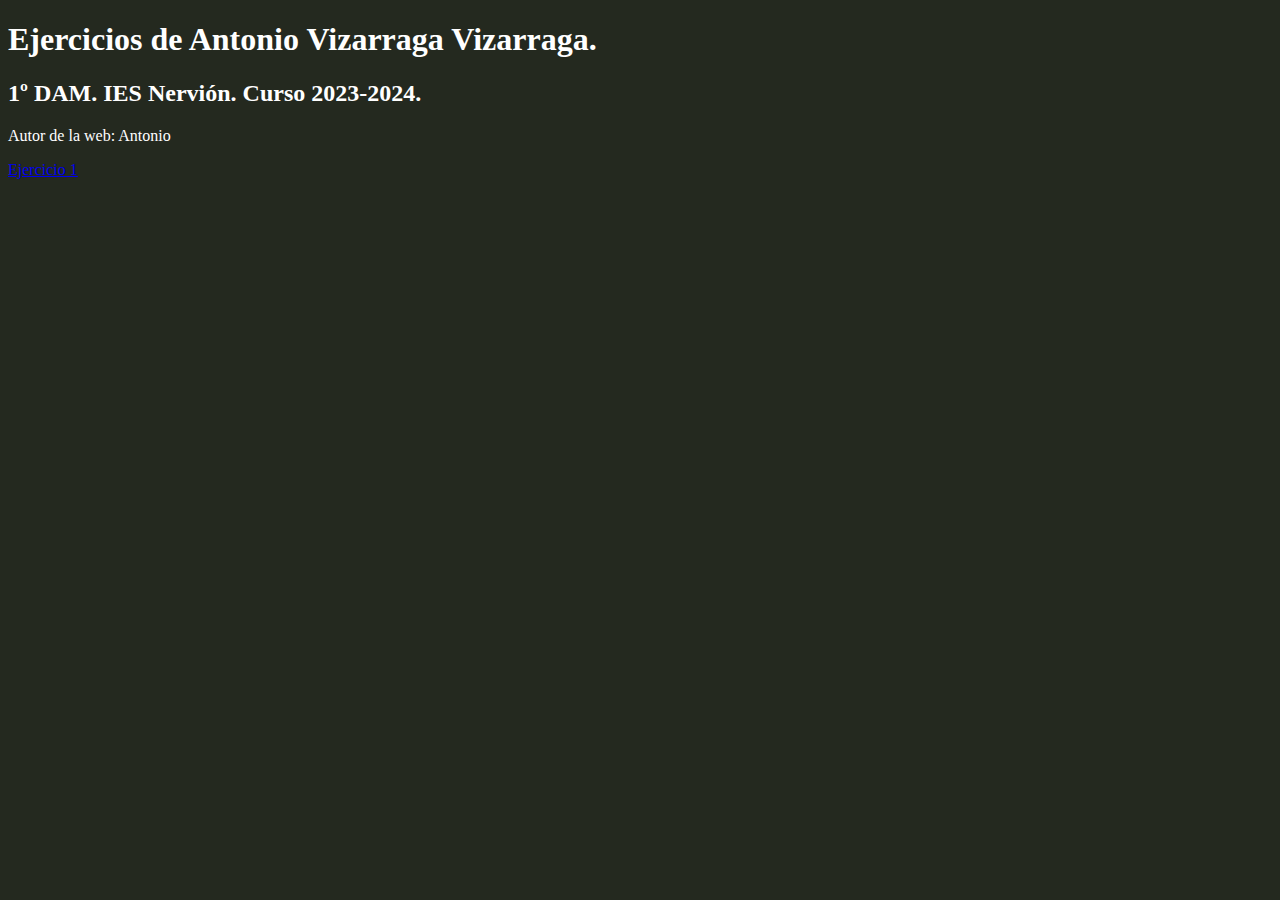
==== index.html @ d8510c75 "init commit" ====
<!DOCTYPE html>
<html>
<head>
	<meta charset="utf-8">
	<meta name="viewport" content="width=device-width, initial-scale=1">
	<title></title>
	<link rel="stylesheet" type="text/css" href="miestilo.css">
</head>
<body style="background-color: #24291f;">
	<h1>Ejercicios de Antonio Vizarraga Vizarraga.</h1>
	<h2>1º DAM. IES Nervión. Curso 2023-2024.</h2>
	<p>Autor de la web: Antonio</p>
	<p><a href="ej1.html">Ejercicio 1</a></p>
	<style type="text/css">h1, h2, p {color: white;}</style>
</body>
</html>
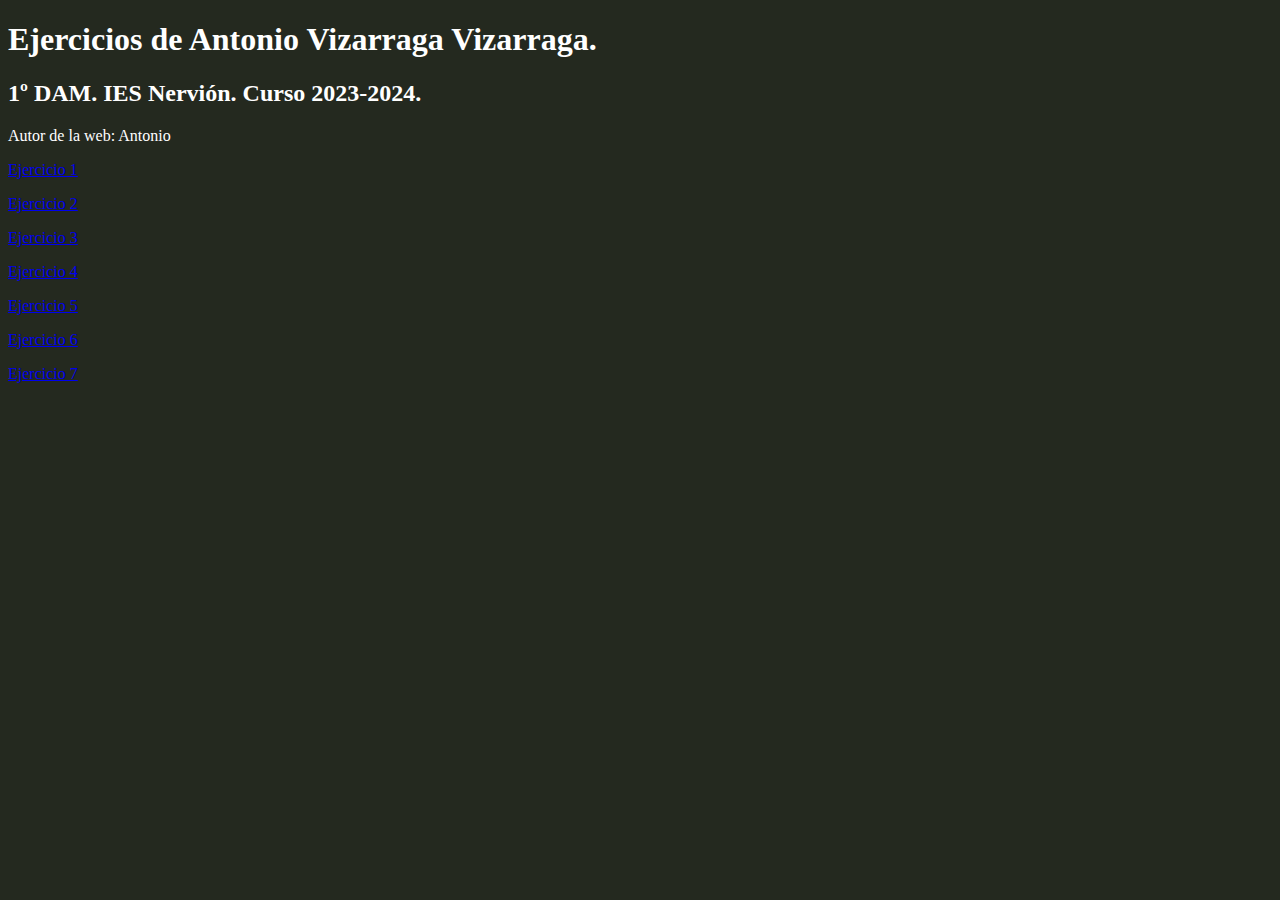
==== commit 6aadcec9: "index corregido y ej1 de CSS hecho" ====
--- a/index.html
+++ b/index.html
@@ -11,6 +11,12 @@
 	<h2>1º DAM. IES Nervión. Curso 2023-2024.</h2>
 	<p>Autor de la web: Antonio</p>
 	<p><a href="ej1.html">Ejercicio 1</a></p>
+	<p><a href="ej2.html">Ejercicio 2</a></p>
+	<p><a href="ej3.html">Ejercicio 3</a></p>
+	<p><a href="ej4.html">Ejercicio 4</a></p>
+	<p><a href="ej5.html">Ejercicio 5</a></p>
+	<p><a href="ej6.html">Ejercicio 6</a></p>
+	<p><a href="ej7.html">Ejercicio 7</a></p>
 	<style type="text/css">h1, h2, p {color: white;}</style>
 </body>
 </html>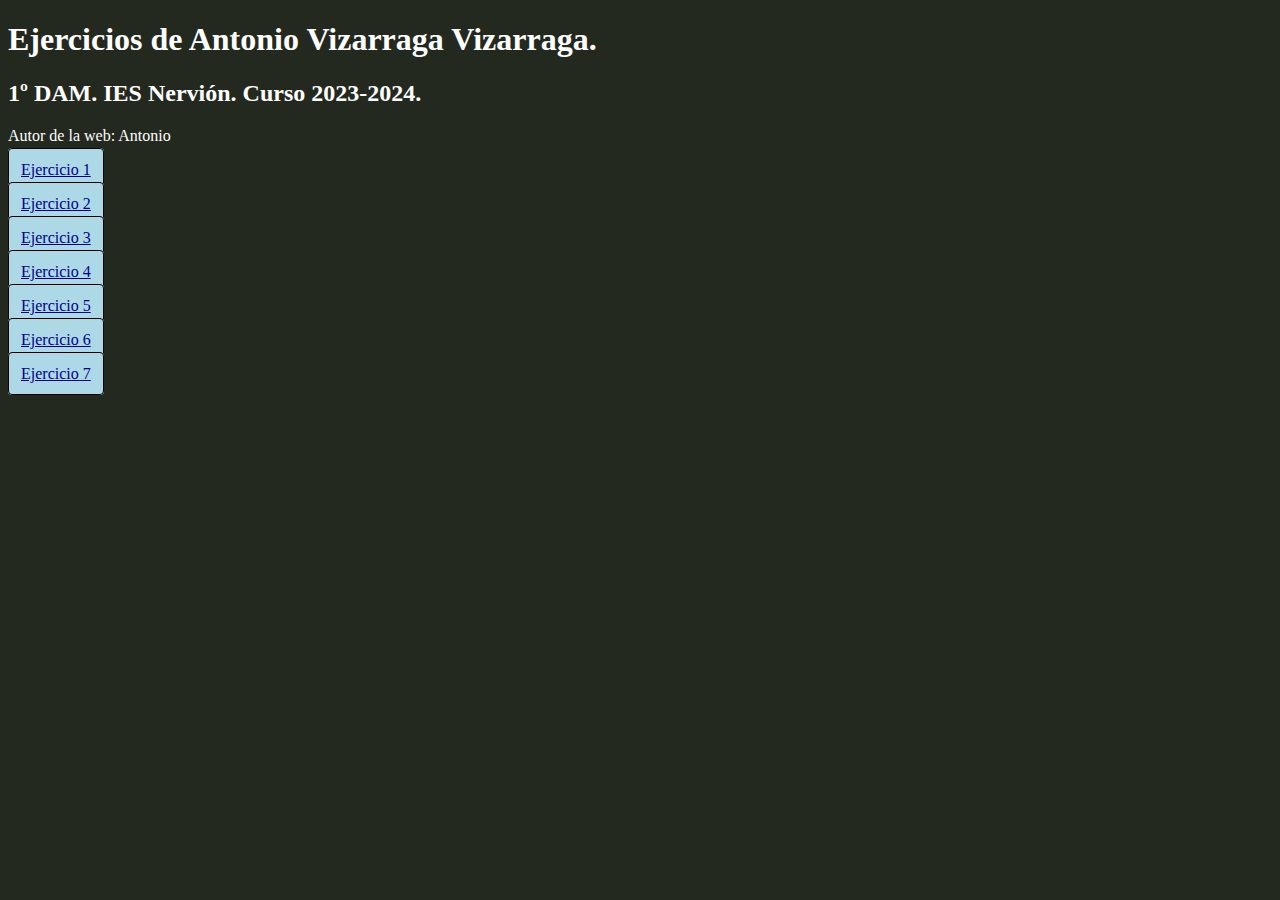
==== commit bfa7a1ea: "EjerciciosCSS terminado y corregido algunos HTML" ====
--- a/index.html
+++ b/index.html
@@ -5,6 +5,7 @@
 	<meta name="viewport" content="width=device-width, initial-scale=1">
 	<title></title>
 	<link rel="stylesheet" type="text/css" href="miestilo.css">
+	<link rel="stylesheet" type="text/css" href="css/estilo.css">
 </head>
 <body style="background-color: #24291f;">
 	<h1>Ejercicios de Antonio Vizarraga Vizarraga.</h1>
--- a/css/estilo.css
+++ b/css/estilo.css
@@ -0,0 +1,8 @@
+a {
+	padding: 12px;
+	background-color: lightblue;
+	color: darkblue;
+	border: 1px solid black;
+	border-radius: 4px;
+	font-style: normal;
+}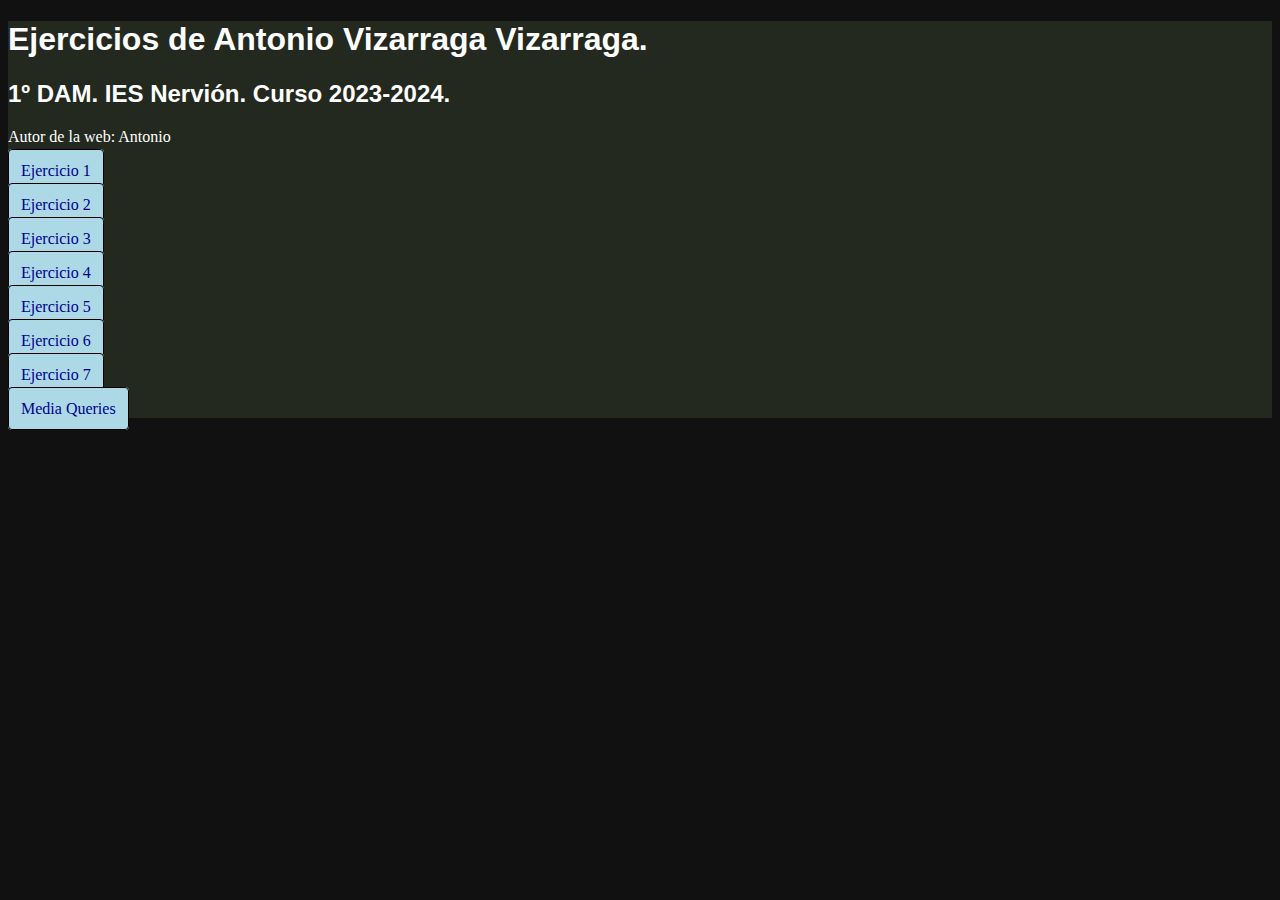
==== commit 26b3a0fc: "Actualizando el Index para añadir la nueva página" ====
--- a/index.html
+++ b/index.html
@@ -18,6 +18,7 @@
 	<p><a href="ej5.html">Ejercicio 5</a></p>
 	<p><a href="ej6.html">Ejercicio 6</a></p>
 	<p><a href="ej7.html">Ejercicio 7</a></p>
+	<p><a href="css_ejercicio_4.html">Media Queries</a></p>
 	<style type="text/css">h1, h2, p {color: white;}</style>
 </body>
 </html>--- a/css/estilo.css
+++ b/css/estilo.css
@@ -1,3 +1,16 @@
+html {
+	background-color: #111;
+}
+
+p, ul, ol {
+	color: white;
+}
+
+h1, h2, h3, h4, h5, h6 {
+	color: white;
+	font-family: sans-serif;
+}
+
 a {
 	padding: 12px;
 	background-color: lightblue;
@@ -5,4 +18,11 @@
 	border: 1px solid black;
 	border-radius: 4px;
 	font-style: normal;
+	text-decoration: none;
+}
+
+div {
+	margin: 35px;
+	padding: 10px;
+	border: 1px solid gold;
 }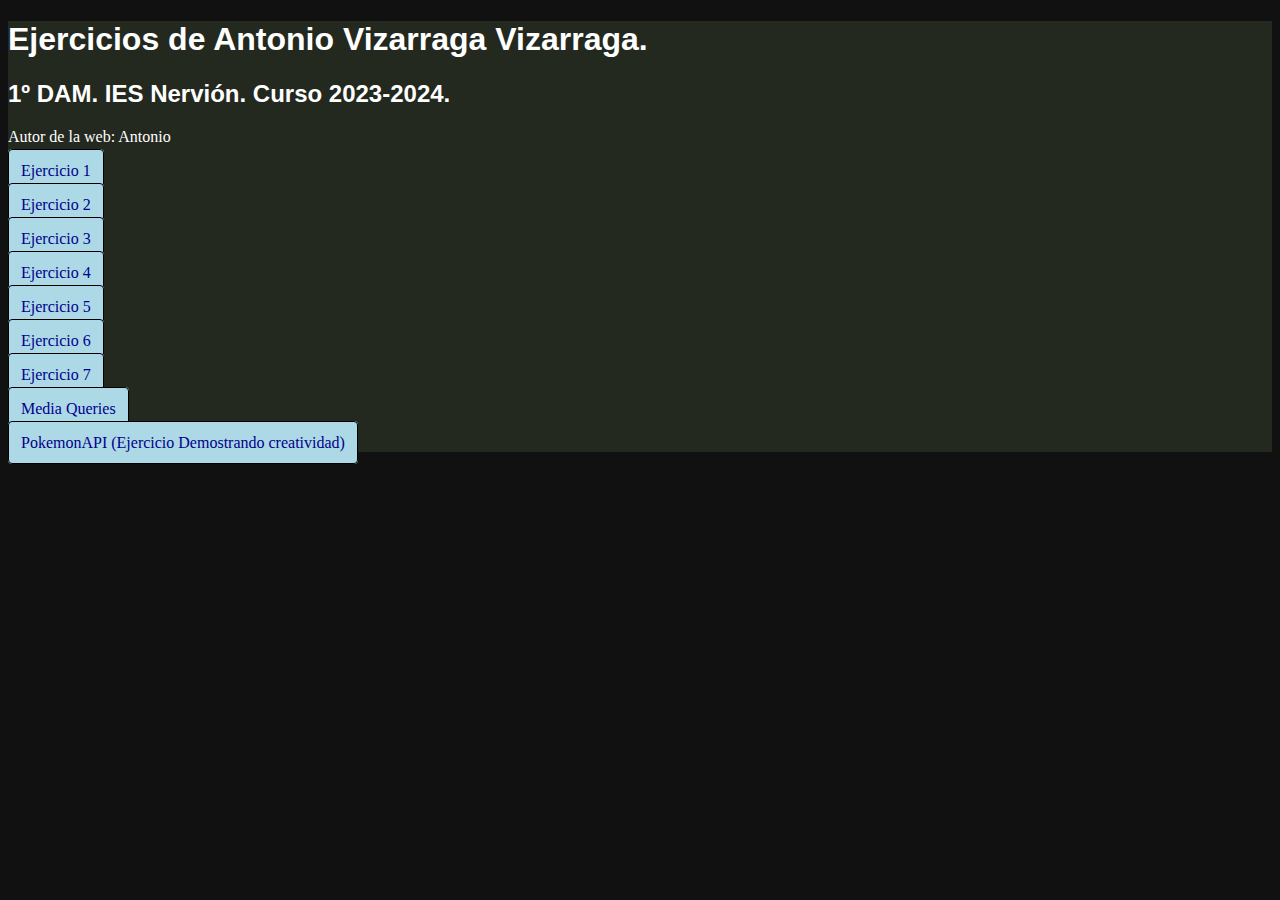
==== commit 0c95d6d9: "Añadido botón para enlazar a la API de Pokemon" ====
--- a/index.html
+++ b/index.html
@@ -19,6 +19,7 @@
 	<p><a href="ej6.html">Ejercicio 6</a></p>
 	<p><a href="ej7.html">Ejercicio 7</a></p>
 	<p><a href="css_ejercicio_4.html">Media Queries</a></p>
+	<p><a href="./PokemonAPI/index.html">PokemonAPI (Ejercicio Demostrando creatividad)</a></p>
 	<style type="text/css">h1, h2, p {color: white;}</style>
 </body>
 </html>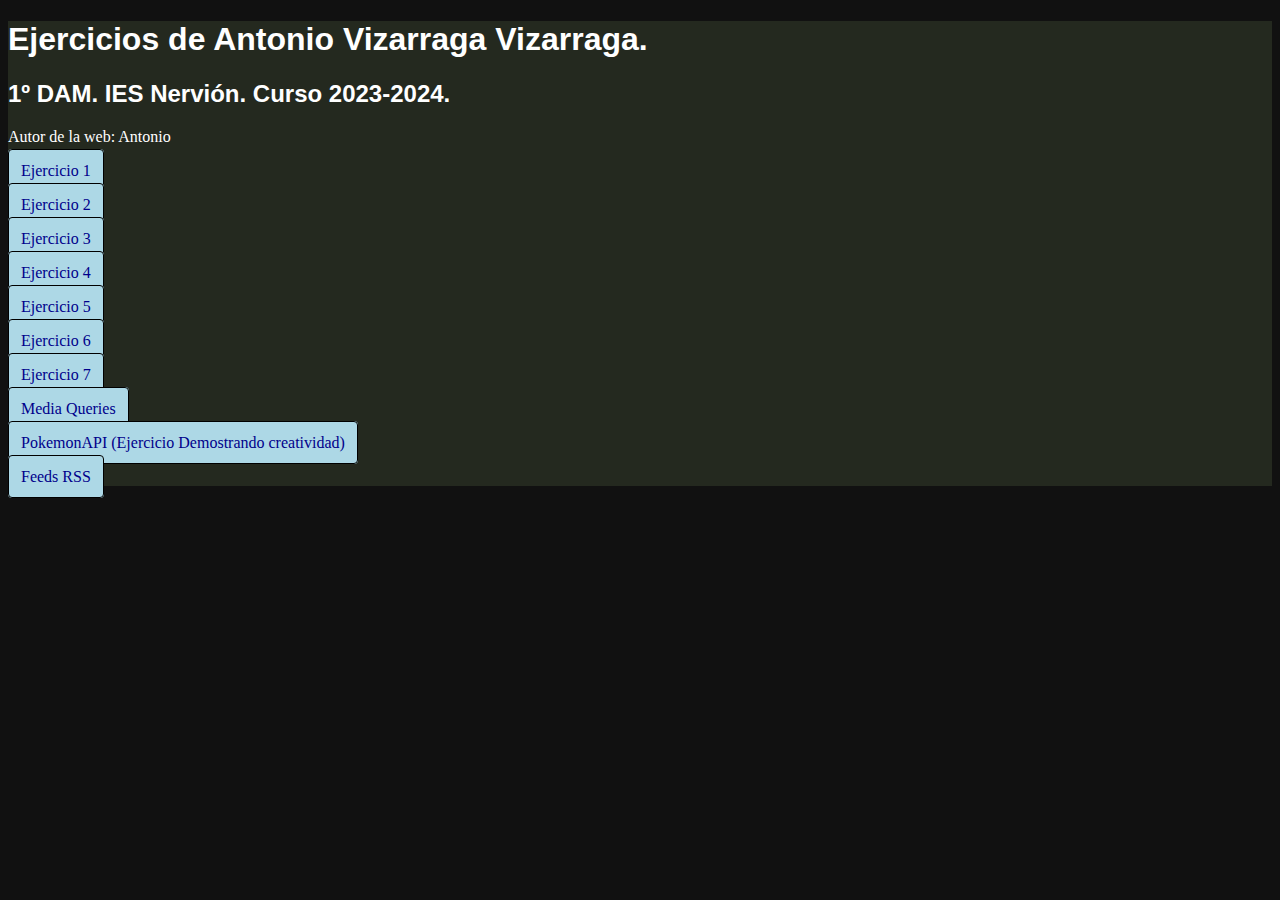
==== commit 996da9ac: "Actualizar index con enlace a feeds RSS" ====
--- a/index.html
+++ b/index.html
@@ -20,6 +20,7 @@
 	<p><a href="ej7.html">Ejercicio 7</a></p>
 	<p><a href="css_ejercicio_4.html">Media Queries</a></p>
 	<p><a href="./PokemonAPI/index.html">PokemonAPI (Ejercicio Demostrando creatividad)</a></p>
+	<p><a href="RSS.html">Feeds RSS</a></p>
 	<style type="text/css">h1, h2, p {color: white;}</style>
 </body>
 </html>